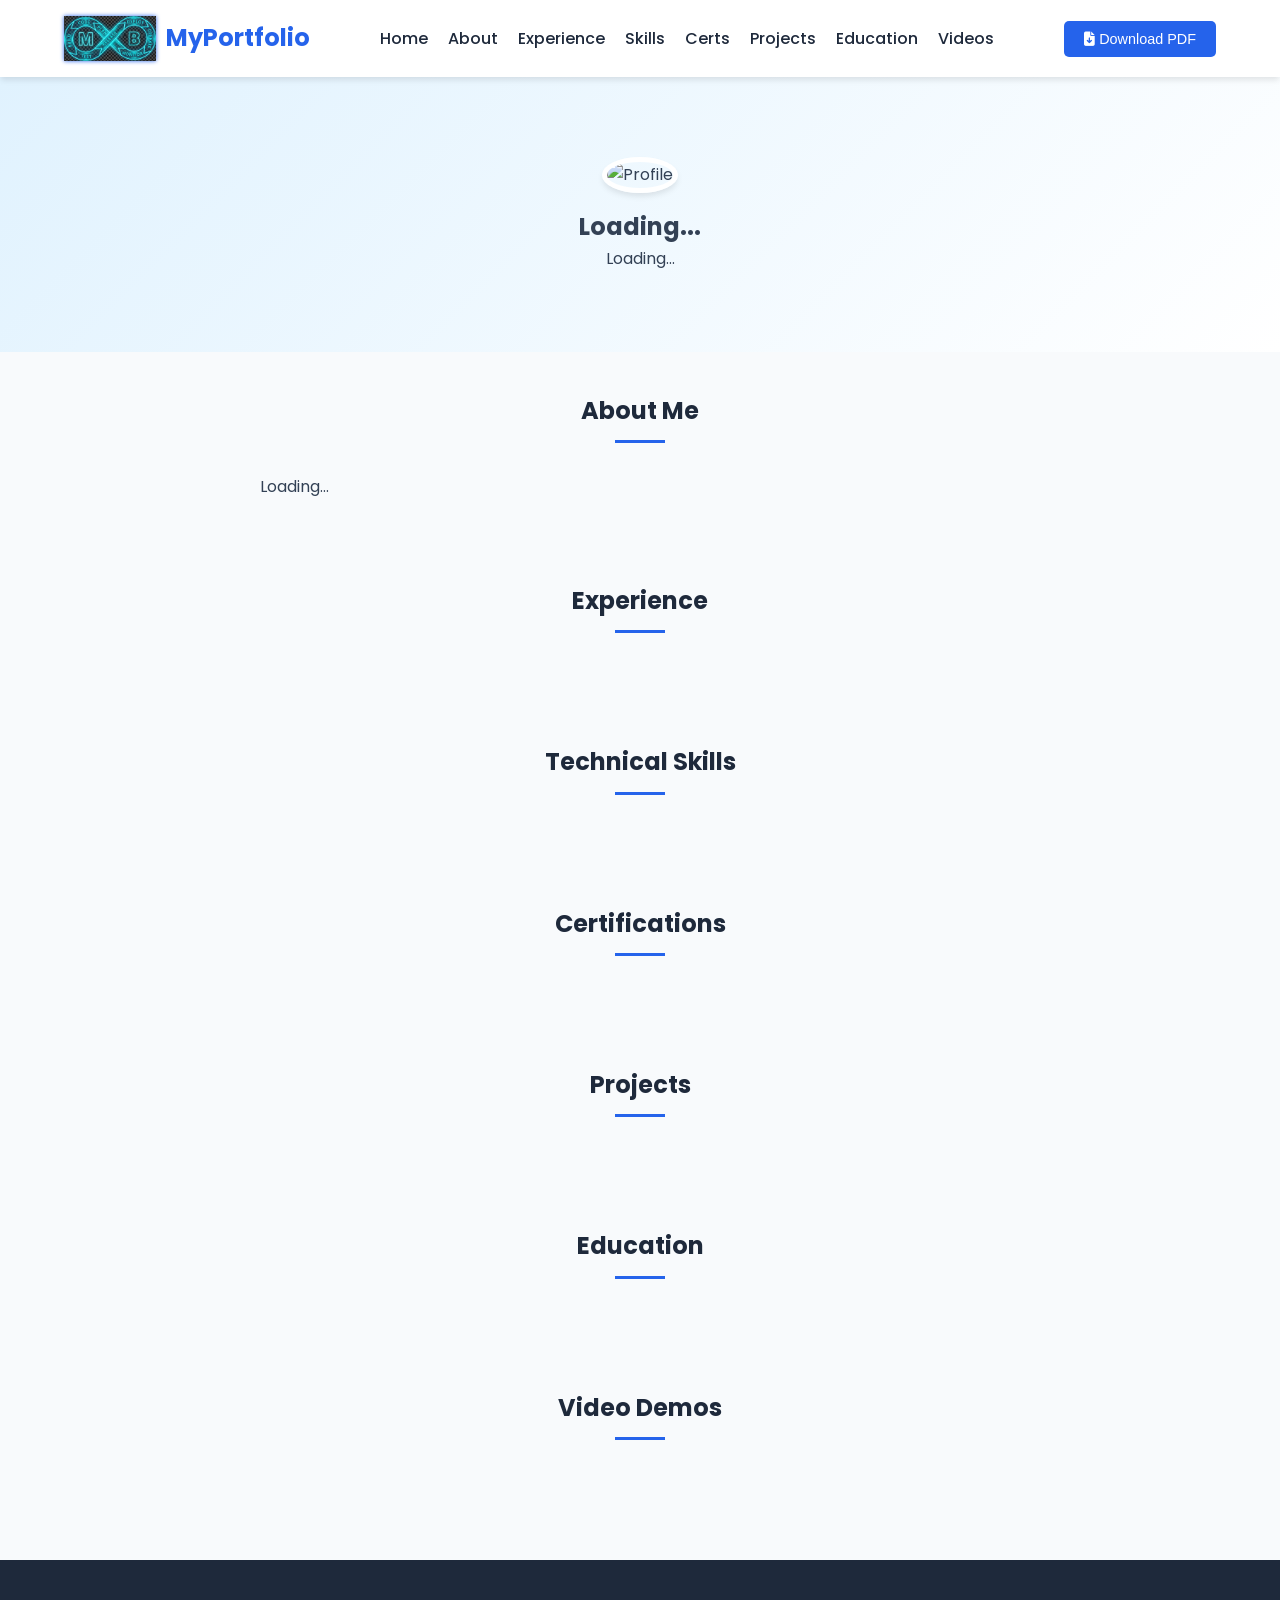
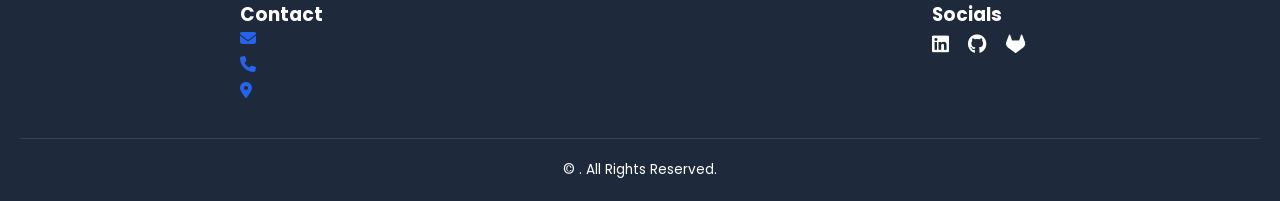
==== index.html @ ffc114d5 "Added projects in navbar" ====
<!DOCTYPE html>
<html lang="en">
<head>
    <meta charset="UTF-8">
    <meta name="viewport" content="width=device-width, initial-scale=1.0">
    <title>My Portfolio</title>
    <link href="https://fonts.googleapis.com/css2?family=Poppins:wght@300;400;600&display=swap" rel="stylesheet">
    <link rel="stylesheet" href="https://cdnjs.cloudflare.com/ajax/libs/font-awesome/6.4.0/css/all.min.css">
    <link rel="stylesheet" href="style.css">
    
    <script src="https://cdnjs.cloudflare.com/ajax/libs/html2pdf.js/0.10.1/html2pdf.bundle.min.js"></script>
    <script src="https://cdnjs.cloudflare.com/ajax/libs/js-yaml/4.1.0/js-yaml.min.js"></script>
    <script src="https://cdn.jsdelivr.net/npm/marked/marked.min.js"></script>
    <link rel="icon" type="image/png" href="images/logo/website-logo.png">

    <link rel="stylesheet" href="https://cdnjs.cloudflare.com/ajax/libs/font-awesome/6.4.0/css/all.min.css">

<link rel="stylesheet" type='text/css' href="https://cdn.jsdelivr.net/gh/devicons/devicon@latest/devicon.min.css" />
</head>
<body>

    <div id="loading" class="loading-overlay">
        <div class="spinner"></div>
        <p>Generating PDF...</p>
    </div>

    <nav class="navbar" data-html2canvas-ignore="true">
        <a href="#home" class="logo">
          <img src="images/logo/website-logo.png" alt="Logo" class="logo-img">
          <span class="logo-text">MyPortfolio</span>
        </a>
        <ul class="nav-links">
            <li><a href="#home">Home</a></li>
            <li><a href="#about">About</a></li>
            <li><a href="#experience">Experience</a></li>
            <li><a href="#skills">Skills</a></li>
            <li><a href="#certs">Certs</a></li>
            <li><a href="#projects">Projects</a></li>
            <li><a href="#education">Education</a></li>
            <li><a href="#videos">Videos</a></li>
        </ul>
        <button id="downloadBtn" class="btn-primary">
            <i class="fas fa-file-download"></i> Download PDF
        </button>
    </nav>

    <main id="content-to-print">
        
        <section id="home" class="hero">
            <div class="hero-content">
                <img src="" alt="Profile" class="profile-img" id="profile-img">
                
                <h1 id="profile-name">Loading...</h1>
                <p id="profile-role">Loading...</p>
                
                <div class="pdf-contact-info">
                    <p id="pdf-contact-text"></p>
                </div>
            </div>
        </section>

        <section id="about" class="section">
            <h2>About Me</h2>
    
            <div id="about-content" class="markdown-content line-clamp">
                Loading...
            </div>
            
            <button id="read-more-btn" class="read-more-btn">Read More</button>
        </section>

        <section id="experience" class="section">
            <h2>Experience</h2>
            <div class="timeline-container markdown-content" id="experience-list"></div>
        </section>

        <section id="skills" class="section">
            <h2>Technical Skills</h2>
            <div class="skills-container-single">
                <div class="skill-tags centered-tags" id="skills-list"></div>
            </div>
        </section>

        <section id="certs" class="section">
          <h2>Certifications</h2>
          <div class="cert-grid" id="cert-list"></div>
        </section>

        <section id="projects" class="section">
          <h2>Projects</h2>
          <div class="project-grid" id="project-list"></div>
        </section>

        <section id="education" class="section">
            <h2>Education</h2>
            <div class="timeline-container" id="education-list"></div>
        </section>

        <section id="videos" class="section">
          <h2>Video Demos</h2>
          <div id="video-list"></div>
        </section>

    </main>

    <footer data-html2canvas-ignore="true">
        <div class="footer-container">
            <div class="footer-col">
                <h3>Contact</h3>
                <p><i class="fas fa-envelope"></i> <span id="footer-email"></span></p>
                <p><i class="fas fa-phone"></i> <span id="footer-phone"></span></p>
                <p><i class="fas fa-map-marker-alt"></i> <span id="footer-location"></span></p>
            </div>
            <div class="footer-col">
                <h3>Socials</h3>
                <div class="social-icons">
                    <a href="https://www.linkedin.com/in/marian-bodnar-411948261"><i class="fab fa-linkedin"></i></a>
                    <a href="https://github.com/bmarian98"><i class="fab fa-github"></i></a>
                    <a href="https://gitlab.com/devops-project23"><i class="fab fa-gitlab"></i></a>
                </div>
            </div>
        </div>
        
        <div class="footer-bottom">
            <p>
                &copy; <span id="year"></span> <span id="footer-name"></span>. All Rights Reserved.
            </p>
        </div>
    </footer>

    <script src="script.js"></script>
</body>
</html>
---- style.css ----
/* --- RESET & VARIABLES --- */
:root {
    --primary: #2563eb;       
    --secondary: #1e293b;     
    --light: #f8fafc;        
    --white: #ffffff;
    --text-main: #334155;
    --shadow: 0 4px 6px -1px rgba(0, 0, 0, 0.1);
}

* { margin: 0; padding: 0; box-sizing: border-box; }

html {
    scroll-behavior: smooth;
    /* This ensures standard HTML links respect the sticky header height */
    scroll-padding-top: 30px; 
}

/* Specific fix for the sections to ensure they snap correctly */
section, #home {
    margin-top: 0;
    margin-bottom: 0;
    scroll-margin-top: 30px;
}

body {
    font-family: 'Poppins', sans-serif;
    color: var(--text-main);
    background-color: var(--light);
    line-height: 1.6;
}

/* --- LOADING OVERLAY --- */
.loading-overlay {
    display: none;
    position: fixed; top: 0; left: 0; width: 100%; height: 100%;
    background: rgba(255, 255, 255, 0.9); z-index: 9999;
    flex-direction: column; justify-content: center; align-items: center;
}
.spinner {
    border: 5px solid #f3f3f3; border-top: 5px solid var(--primary);
    border-radius: 50%; width: 50px; height: 50px;
    animation: spin 1s linear infinite; margin-bottom: 15px;
}
@keyframes spin { 0% { transform: rotate(0deg); } 100% { transform: rotate(360deg); } }

/* --- NAVBAR --- */
.navbar {
    position: sticky; top: 0; background: var(--white);
    display: flex; justify-content: space-between; align-items: center;
    padding: 1rem 5%; box-shadow: var(--shadow); z-index: 1000;
}

/* UPDATED LOGO STYLES */
.logo {
    font-weight: 700;
    font-size: 1.5rem;
    color: var(--primary);
    text-decoration: none; /* Removes underline from link */
    cursor: pointer;
}

.nav-links { list-style: none; display: flex; gap: 20px; }
.nav-links a { text-decoration: none; color: var(--secondary); font-weight: 500; }
.btn-primary {
    background: var(--primary); color: white; border: none;
    padding: 10px 20px; border-radius: 5px; cursor: pointer; font-size: 0.9rem;
}

/* --- HERO --- */
.hero {
    text-align: center; padding: 80px 20px;
    background: linear-gradient(135deg, #e0f2fe 0%, #ffffff 100%);
}
.profile-img {
    width: 150px; height: 150px; border-radius: 50%; object-fit: cover;
    border: 5px solid white; box-shadow: var(--shadow); margin-bottom: 15px;
}
.pdf-contact-info { display: none; margin-top: 10px; font-size: 0.9rem; color: #555; }

/* --- SECTIONS --- */
.section { padding: 40px 20px; max-width: 800px; margin: 0 auto; }
h2 { text-align: center; margin-bottom: 30px; color: var(--secondary); }
h2::after { content: ''; display: block; width: 50px; height: 3px; background: var(--primary); margin: 10px auto 0; }

/* --- SKILLS --- */
.skills-wrapper { display: grid; grid-template-columns: repeat(auto-fit, minmax(250px, 1fr)); gap: 20px; }
.skill-tags span {
    background: var(--white); padding: 5px 12px; border-radius: 15px;
    font-size: 0.85rem; border: 1px solid #e2e8f0; display: inline-block; margin: 3px;
}

/* --- TIMELINE --- */
.timeline-container { border-left: 3px solid var(--primary); margin-left: 20px; padding-left: 30px; }
.timeline-item { position: relative; margin-bottom: 30px; }
.timeline-dot {
    position: absolute; left: -38px; top: 5px; width: 13px; height: 13px; background: var(--white);
    border: 3px solid var(--primary); border-radius: 50%;
}
.timeline-content { background: var(--white); padding: 15px; border-radius: 8px; box-shadow: var(--shadow); }

/* --- BADGES --- */
.badge-grid { display: grid; grid-template-columns: repeat(auto-fit, minmax(250px, 1fr)); gap: 20px; }
.badge-card {
    display: flex; align-items: center; background: var(--white);
    padding: 15px; border-radius: 8px; box-shadow: var(--shadow);
    text-decoration: none; color: var(--text-main); border: 1px solid transparent;
}
.badge-icon img { width: 40px; height: 40px; object-fit: contain; margin-right: 15px; }
.badge-info h3 { font-size: 1rem; margin-bottom: 2px; }
.badge-info p { font-size: 0.85rem; color: #64748b; }
.verify-link { font-size: 0.75rem; color: var(--primary); font-weight: 600; }

/* --- VIDEO --- */
.video-container {
    position: relative; padding-bottom: 56.25%; height: 0; overflow: hidden;
    border-radius: 8px; box-shadow: var(--shadow); margin-top: 15px;
}
.video-container iframe { position: absolute; top: 0; left: 0; width: 100%; height: 100%; border: 0; }
.pdf-video-link { 
    margin-top: 10px; padding: 10px; border: 1px solid #ddd; 
    border-radius: 5px; background: #fff; text-align: center;
}

/* --- FOOTER --- */
footer { background: var(--secondary); color: white; padding: 40px 20px 20px; margin-top: 50px; }
.footer-container { display: flex; justify-content: space-between; max-width: 800px; margin: 0 auto 30px auto; }

/* FOOTER CONTACT ICONS STYLING */
.footer-col p { 
    margin-bottom: 10px; 
    display: flex; 
    align-items: center; 
}
.footer-col p i {
    width: 25px; /* Ensures icons align neatly */
    color: var(--primary);
    margin-right: 5px;
}

.social-icons a { color: white; margin-right: 15px; font-size: 1.2rem; }
.footer-bottom {
    border-top: 1px solid #334155; padding-top: 20px;
    display: flex; justify-content: center; width: 100%; text-align: center;
}
.footer-bottom p { font-size: 0.85rem; color: var(--text-light); }

/* --- MOBILE --- */
@media (max-width: 600px) {
    .nav-links { display: none; }
    .footer-container { flex-direction: column; text-align: center; gap: 20px; }
    .footer-col p { justify-content: center; } /* Centers contact info on mobile */
}

/* --- PDF GENERATION STYLES --- */
.generating-pdf .web-video { display: none !important; }
.generating-pdf .pdf-video-link { display: block !important; }
.generating-pdf .pdf-contact-info { display: block !important; }
.generating-pdf .section { box-shadow: none; border: 1px solid #eee; margin-bottom: 10px; }

/* Add/Update these specific classes in your style.css */

/* PRESERVE NEWLINES FROM YAML */
.multi-line-text {
    white-space: pre-wrap; /* Crucial for multi-line YAML strings */
}

/* ADD THESE NEW RULES: */
.markdown-content {
    line-height: 1.8;
    color: var(--text-main);
}

.markdown-content p {
    margin-bottom: 15px; /* Nice spacing between paragraphs */
}

.markdown-content ul {
    margin-left: 20px;
    margin-bottom: 15px;
}

.markdown-content li {
    margin-bottom: 5px;
}

/* --- LINE CLAMP LOGIC --- */
.line-clamp {
    display: -webkit-box;
    -webkit-line-clamp: 5; /* Show exactly 5 lines */
    -webkit-box-orient: vertical;
    overflow: hidden;
    /* transition: max-height 0.5s ease; Optional: for smooth animations requires max-height tricks */
}

/* Button Styling */
.read-more-btn {
    background: none;
    border: none;
    color: var(--primary);
    font-weight: 600;
    cursor: pointer;
    margin-top: 10px;
    padding: 0;
    font-size: 0.9rem;
    display: none; /* Hidden initially, JS will show it if text is long */
}

.read-more-btn:hover {
    text-decoration: underline;
}

/* Make bold text stand out */
.markdown-content strong {
    color: var(--primary);
    font-weight: 600;
}

/* SKILL ICONS */
.skill-tags span i {
    margin-right: 8px;
    color: var(--primary);
}

/* JOB HEADER (Logo + Title) */
.timeline-header {
    display: flex;
    align-items: center;
    margin-bottom: 10px;
}

.company-logo {
    width: 40px;
    height: 40px;
    object-fit: contain;
    border-radius: 4px;
    margin-right: 15px;
    background: #fff; /* Ensure transparent logos look okay */
    border: 1px solid #eee;
}

/* Adjust timeline content to accommodate logo */
.timeline-content h3 { margin-bottom: 2px; }
.timeline-content h4 { margin-bottom: 0; }

/* Styling for video descriptions */
.video-desc {
  margin-top: 15px;
  font-size: 0.95rem;
  color: #555;
}

/* --- PDF GENERATION TWEAKS --- */
/* When generating PDF, force all text to show and hide buttons */
.generating-pdf .line-clamp {
  -webkit-line-clamp: unset !important; /* Remove the limit */
  display: block !important;
  overflow: visible !important;
}

.generating-pdf .read-more-btn {
  display: none !important; /* Hide the button in PDF */
}

/* --- UPDATED LOGO STYLES --- */

/* 1. The main container link */
.logo {
  text-decoration: none;
  cursor: pointer;
  /* Use flexbox to align text and image horizontally and vertically */
  display: flex;
  align-items: center;
  gap: 10px; /* Space between text and image */
}

/* 2. The text part */
.logo-text {
  font-weight: 700;
  font-size: 1.5rem;
  color: var(--primary);
}

/* 3. The image part */
.logo-img {
  height: 45px; /* Adjust height to match the text size nicely */
  width: auto;  /* Maintains aspect ratio */
  /* Optional: adds a subtle glow effect to match the image style */
  filter: drop-shadow(0 0 2px var(--primary)); 
}

/* --- CERTIFICATIONS SECTION --- */
/* --- CERTIFICATIONS SECTION --- */
.cert-grid {
  display: grid;
  /* Keeps it 3 per line on desktops */
  grid-template-columns: repeat(auto-fit, minmax(200px, 1fr));
  gap: 20px;
  margin-top: 20px;
}

/* Force 3 columns on standard laptops/desktops */
@media screen and (min-width: 900px) {
  .cert-grid {
      grid-template-columns: repeat(3, 1fr);
  }
}

.cert-card {
  display: flex;
  flex-direction: column; /* Stack vertically: Title -> Image -> Info */
  align-items: center;    /* Center everything horizontally */
  text-align: center;     /* Center text */
  background: var(--white);
  padding: 25px 20px;     /* More padding for a cleaner look */
  border-radius: 12px;
  box-shadow: 0 4px 6px rgba(0,0,0,0.05);
  border: 1px solid #e2e8f0;
  text-decoration: none;
  transition: transform 0.2s, box-shadow 0.2s;
  height: 100%; /* Ensures cards are same height */
}

.cert-card:hover {
  transform: translateY(-5px);
  box-shadow: 0 10px 15px rgba(0,0,0,0.1);
  border-color: var(--primary);
}

/* Title Styling */
.cert-card h3 {
  font-size: 1.1rem;
  color: var(--secondary);
  margin-bottom: 15px; /* Space between title and image */
  font-weight: 600;
  min-height: 50px;    /* Aligns images if titles have different lengths */
  display: flex;
  align-items: center;
  justify-content: center;
}

/* Image Styling - Made Bigger */
.cert-img-wrapper {
  width: 100px;  /* Increased from 60px */
  height: 100px; /* Increased from 60px */
  margin-bottom: 15px;
  display: flex;
  align-items: center;
  justify-content: center;
}

.cert-img-wrapper img {
  width: 100%;
  height: 100%;
  object-fit: contain;
}

/* Info Styling */
.cert-info p {
  font-size: 0.9rem;
  color: #64748b;
  margin-bottom: 10px;
}

.verify-btn {
  font-size: 0.85rem;
  color: var(--primary);
  font-weight: 600;
  display: inline-flex;
  align-items: center;
  gap: 5px;
}

/* PROJECTS */
.project-card {
    background: var(--white);
    padding: 25px;
    border-radius: 12px;
    box-shadow: 0 4px 6px rgba(0,0,0,0.05);
    border: 1px solid #e2e8f0;
    transition: transform 0.2s, box-shadow 0.2s;
    display: flex;
    flex-direction: column;
    justify-content: space-between; /* Pushes button to bottom if desc is short */
    height: 100%;
}

.project-card:hover {
    transform: translateY(-5px);
    box-shadow: 0 10px 15px rgba(0,0,0,0.1);
    border-color: var(--primary);
}

.project-card h3 {
    color: var(--secondary);
    font-size: 1.2rem;
    margin-bottom: 10px;
}

.project-desc {
    color: #555;
    font-size: 0.95rem;
    margin-bottom: 20px;
    flex-grow: 1; /* Allows this text to expand and align buttons */
}

/* Repository Button */
.repo-btn {
    display: inline-block;
    padding: 10px 15px;
    background-color: #f1f5f9;
    color: var(--text-main);
    text-decoration: none;
    border-radius: 6px;
    font-weight: 600;
    text-align: center;
    transition: background 0.2s, color 0.2s;
    align-self: flex-start; /* Aligns button to left */
}

.repo-btn:hover {
    background-color: var(--primary);
    color: #fff;
}

.repo-btn i {
    margin-right: 5px;
}
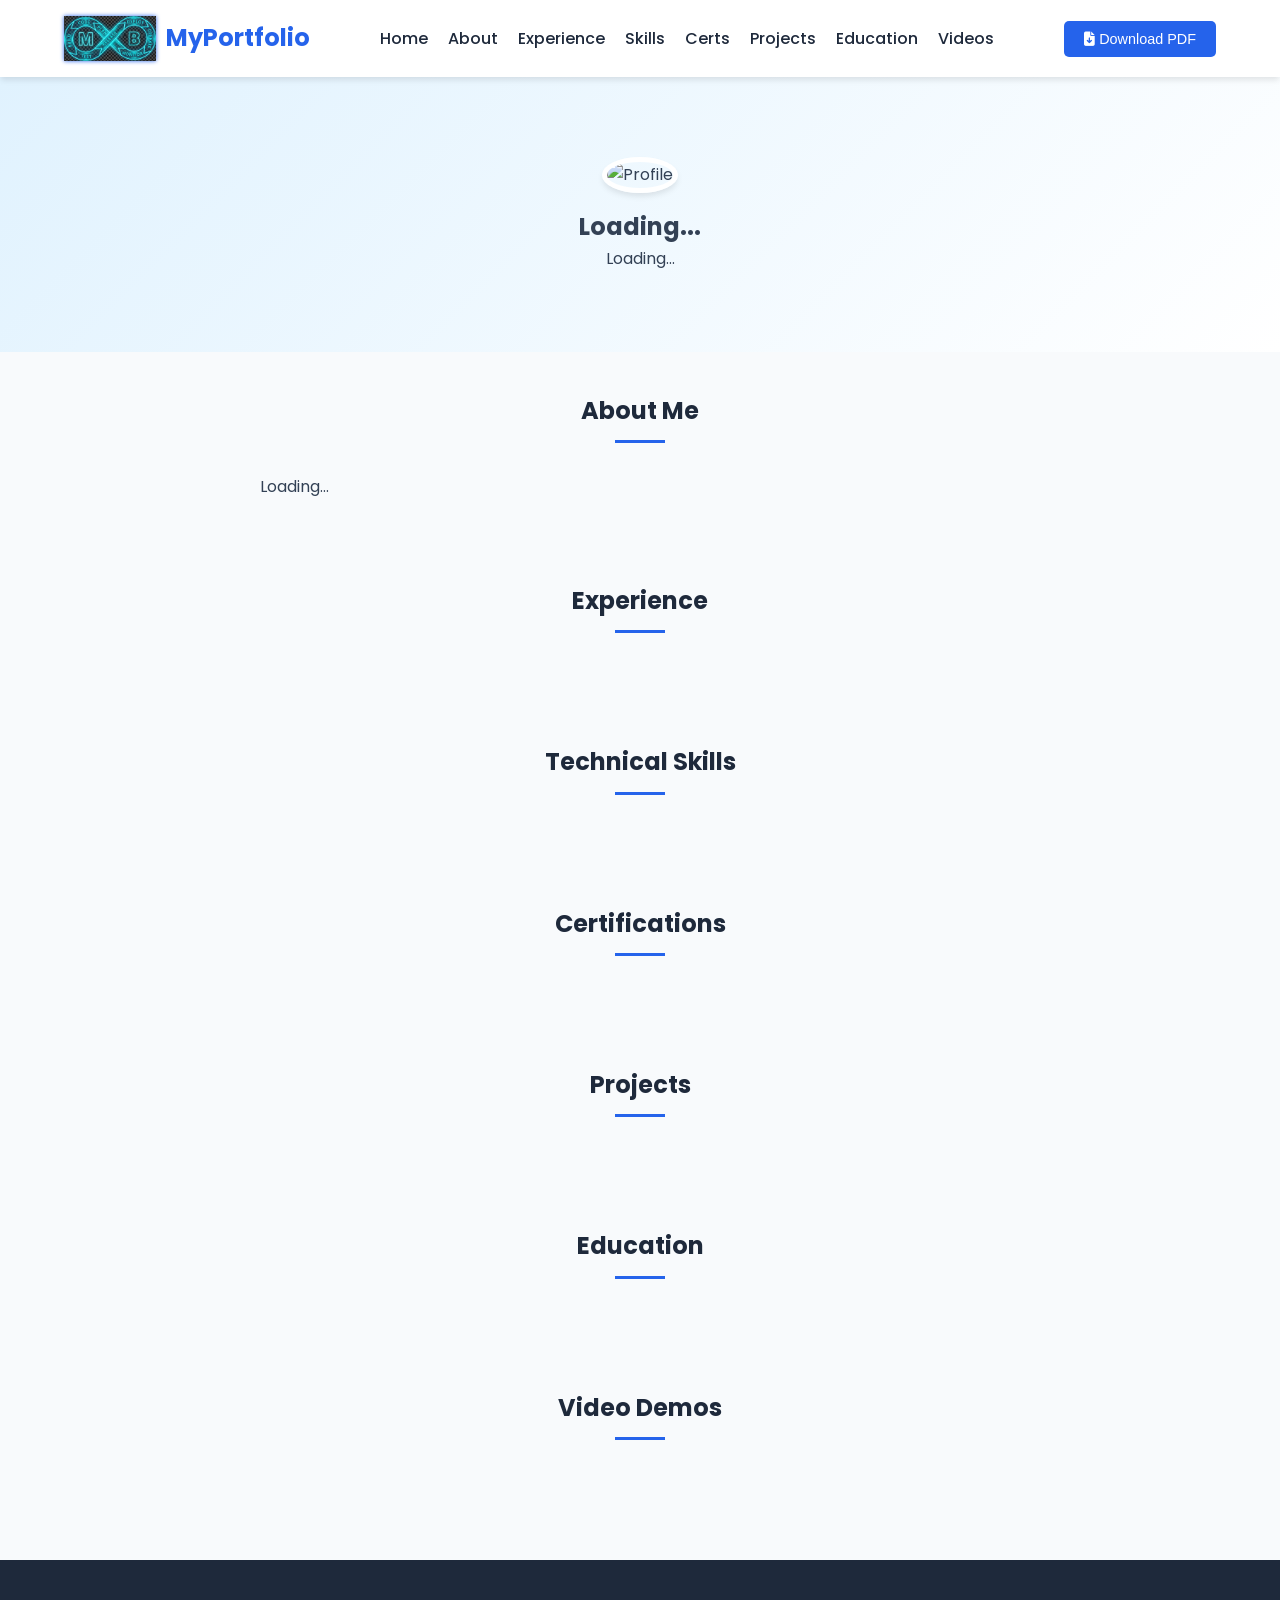
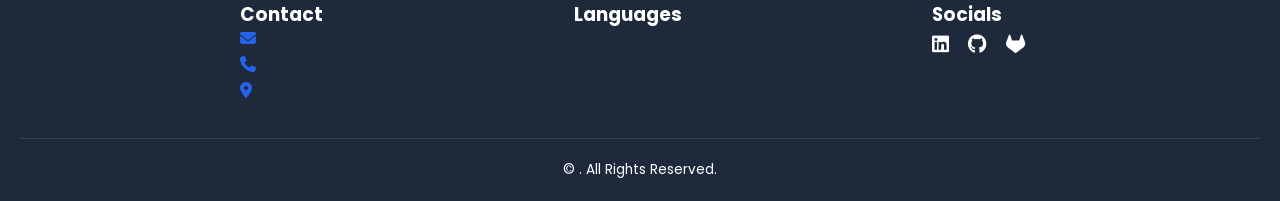
==== commit bb094dc8: "Added languages to the footer" ====
--- a/index.html
+++ b/index.html
@@ -3,9 +3,10 @@
 <head>
     <meta charset="UTF-8">
     <meta name="viewport" content="width=device-width, initial-scale=1.0">
-    <title>My Portfolio</title>
+    <title>Marian Bodnar</title>
     <link href="https://fonts.googleapis.com/css2?family=Poppins:wght@300;400;600&display=swap" rel="stylesheet">
     <link rel="stylesheet" href="https://cdnjs.cloudflare.com/ajax/libs/font-awesome/6.4.0/css/all.min.css">
+    <link rel="stylesheet" href="https://cdn.jsdelivr.net/gh/lipis/flag-icons@7.3.2/css/flag-icons.min.css">
     <link rel="stylesheet" href="style.css">
     
     <script src="https://cdnjs.cloudflare.com/ajax/libs/html2pdf.js/0.10.1/html2pdf.bundle.min.js"></script>
@@ -112,6 +113,10 @@
                 <p><i class="fas fa-map-marker-alt"></i> <span id="footer-location"></span></p>
             </div>
             <div class="footer-col">
+              <h3>Languages</h3>
+              <div id="languages" class="languages-list"></div>
+            </div>
+            <div class="footer-col">
                 <h3>Socials</h3>
                 <div class="social-icons">
                     <a href="https://www.linkedin.com/in/marian-bodnar-411948261"><i class="fab fa-linkedin"></i></a>
--- a/style.css
+++ b/style.css
@@ -425,4 +425,26 @@
 
 .repo-btn i {
     margin-right: 5px;
+}
+
+/* Container for the list */
+.languages-list {
+    display: flex;
+    flex-direction: column; /* This forces them one under another */
+    gap: 8px; /* Space between rows */
+}
+
+/* Individual Language Row */
+.lang-row {
+    display: flex;
+    align-items: center; /* Vertically aligns flag and text */
+    gap: 10px; /* Space between flag and text */
+    font-size: 0.9rem;
+    color: #ccc; /* Match your footer text color */
+}
+
+/* Flag Icon Tweaks */
+.lang-row i {
+    font-size: 1.1em; /* Make flag slightly larger */
+    border-radius: 2px; /* Optional: Slight rounded corners on flags */
 }
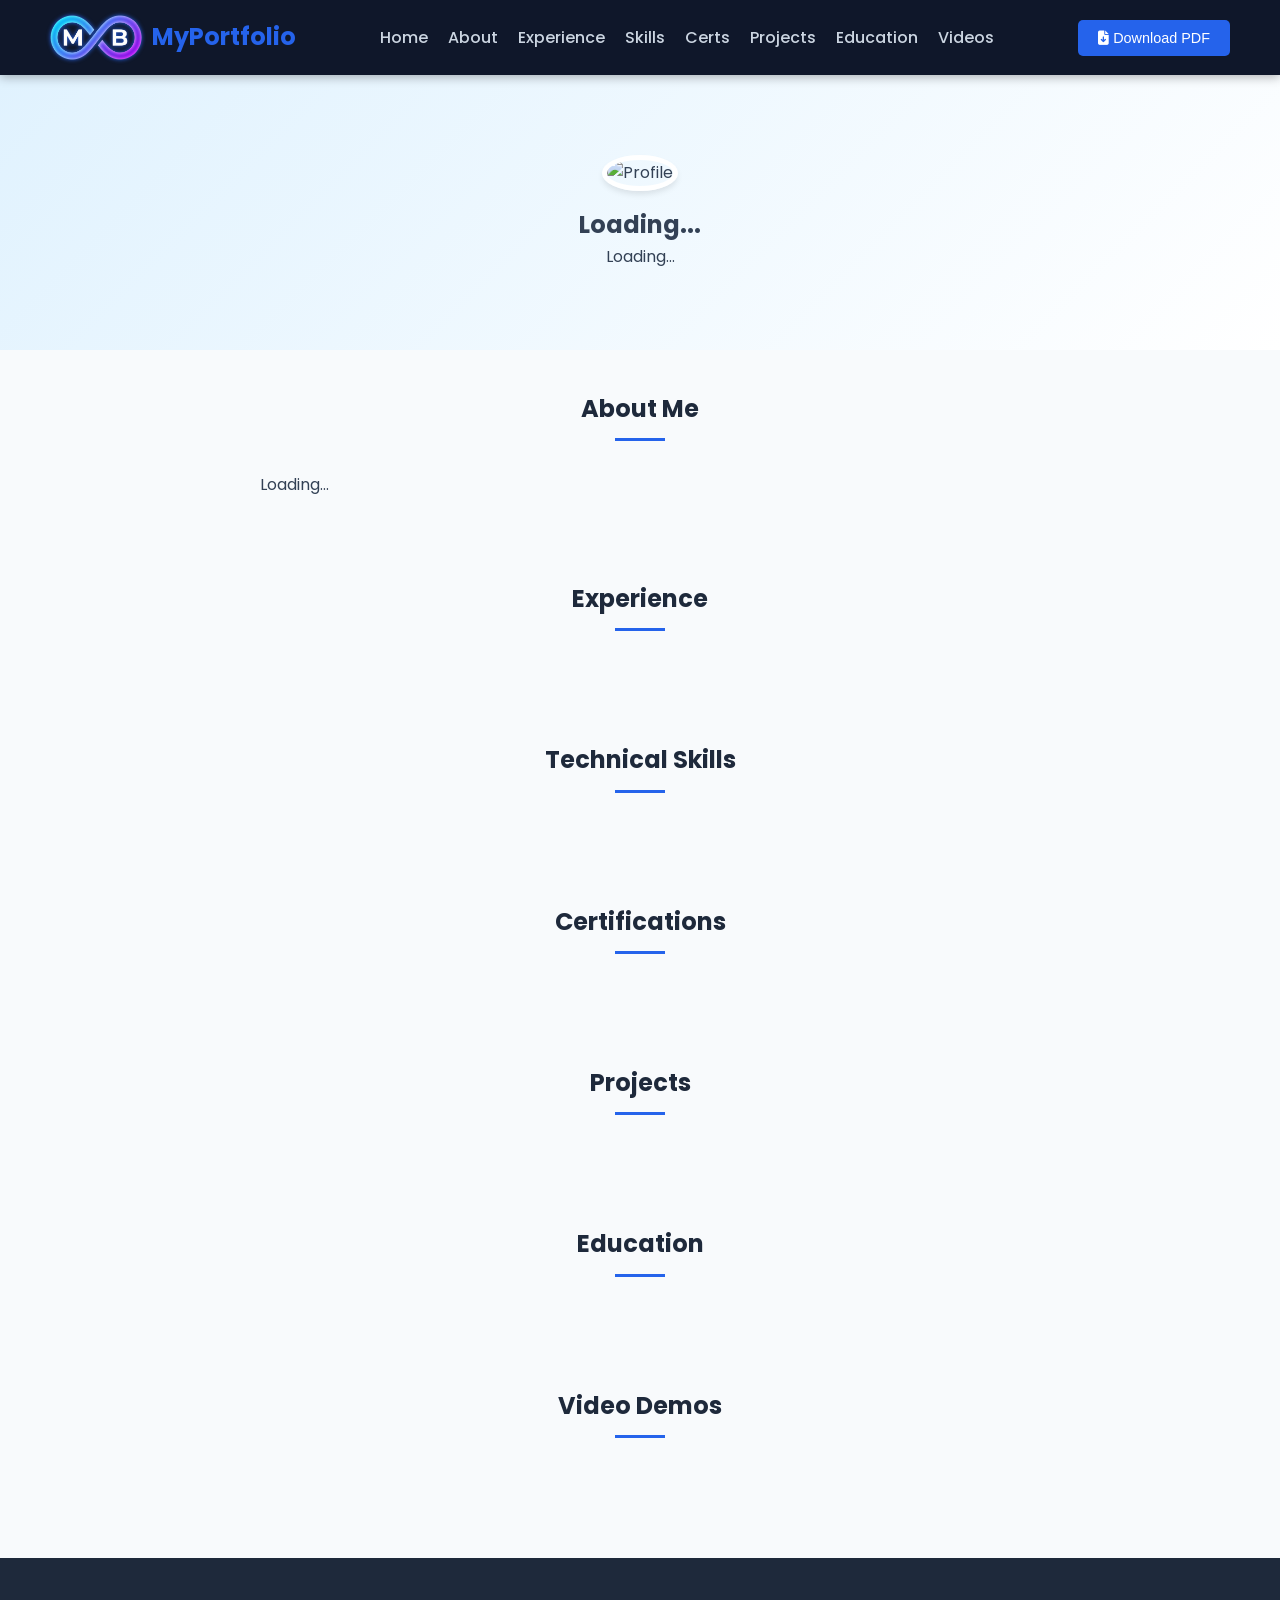
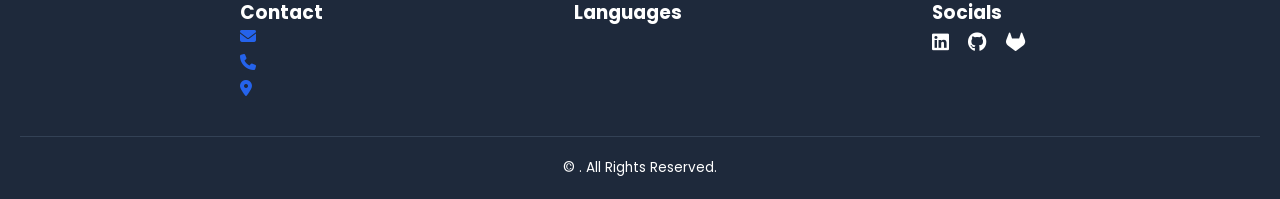
==== commit 85c16d79: "wip" ====
--- a/index.html
+++ b/index.html
@@ -14,9 +14,7 @@
     <script src="https://cdn.jsdelivr.net/npm/marked/marked.min.js"></script>
     <link rel="icon" type="image/png" href="images/logo/website-logo.png">
 
-    <link rel="stylesheet" href="https://cdnjs.cloudflare.com/ajax/libs/font-awesome/6.4.0/css/all.min.css">
-
-<link rel="stylesheet" type='text/css' href="https://cdn.jsdelivr.net/gh/devicons/devicon@latest/devicon.min.css" />
+    <link rel="stylesheet" type='text/css' href="https://cdn.jsdelivr.net/gh/devicons/devicon@latest/devicon.min.css" />
 </head>
 <body>
 
@@ -46,63 +44,91 @@
     </nav>
 
     <main id="content-to-print">
-        
-        <section id="home" class="hero">
-            <div class="hero-content">
-                <img src="" alt="Profile" class="profile-img" id="profile-img">
+        <div class="pdf-layout-wrapper">
+            
+            <aside class="pdf-sidebar" style="display: none;">
                 
-                <h1 id="profile-name">Loading...</h1>
-                <p id="profile-role">Loading...</p>
+                <div class="sidebar-profile">
+                    <img src="" id="sidebar-img" alt="Profile">
+                    <h2 id="sidebar-name">Name</h2>
+                    <p id="sidebar-role">Role</p>
+                </div>
+
+                <div class="sidebar-section">
+                    <h3>Contact</h3>
+                    <div class="contact-list">
+                        <p><i class="fas fa-envelope"></i> <span id="sidebar-email"></span></p>
+                        <p><i class="fas fa-phone"></i> <span id="sidebar-phone"></span></p>
+                        <p><i class="fas fa-map-marker-alt"></i> <span id="sidebar-location"></span></p>
+                        <p><i class="fab fa-linkedin"></i> <span id="sidebar-linkedin"></span></p>
+                    </div>
+                </div>
+
+                <div class="sidebar-section">
+                    <h3>Languages</h3>
+                    <div id="sidebar-languages" class="languages-list"></div>
+                </div>
+
+                <div class="sidebar-section">
+                    <h3>Skills</h3>
+                    <div id="sidebar-skills" class="skill-tags sidebar-tags"></div>
+                </div>
+            </aside>
+
+            <div class="pdf-main-content">
                 
-                <div class="pdf-contact-info">
-                    <p id="pdf-contact-text"></p>
-                </div>
-            </div>
-        </section>
+                <section id="home" class="hero web-only">
+                    <div class="hero-content">
+                        <img src="" alt="Profile" class="profile-img" id="profile-img">
+                        <h1 id="profile-name">Loading...</h1>
+                        <p id="profile-role">Loading...</p>
+                        <div class="pdf-contact-info">
+                            <p id="pdf-contact-text"></p>
+                        </div>
+                    </div>
+                </section>
 
-        <section id="about" class="section">
-            <h2>About Me</h2>
-    
-            <div id="about-content" class="markdown-content line-clamp">
-                Loading...
-            </div>
-            
-            <button id="read-more-btn" class="read-more-btn">Read More</button>
-        </section>
+                <section id="about" class="section">
+                    <h2>About Me</h2>
+                    <div id="about-content" class="markdown-content line-clamp">
+                        Loading...
+                    </div>
+                    <button id="read-more-btn" class="read-more-btn web-only">Read More</button>
+                </section>
 
-        <section id="experience" class="section">
-            <h2>Experience</h2>
-            <div class="timeline-container markdown-content" id="experience-list"></div>
-        </section>
+                <section id="experience" class="section">
+                    <h2>Experience</h2>
+                    <div class="timeline-container markdown-content" id="experience-list"></div>
+                </section>
 
-        <section id="skills" class="section">
-            <h2>Technical Skills</h2>
-            <div class="skills-container-single">
-                <div class="skill-tags centered-tags" id="skills-list"></div>
-            </div>
-        </section>
+                <section id="skills" class="section web-only">
+                    <h2>Technical Skills</h2>
+                    <div class="skills-container-single">
+                        <div class="skill-tags centered-tags" id="skills-list"></div>
+                    </div>
+                </section>
 
-        <section id="certs" class="section">
-          <h2>Certifications</h2>
-          <div class="cert-grid" id="cert-list"></div>
-        </section>
+                <section id="certs" class="section">
+                  <h2>Certifications</h2>
+                  <div class="cert-grid" id="cert-list"></div>
+                </section>
 
-        <section id="projects" class="section">
-          <h2>Projects</h2>
-          <div class="project-grid" id="project-list"></div>
-        </section>
+                <section id="projects" class="section">
+                  <h2>Projects</h2>
+                  <div class="project-grid" id="project-list"></div>
+                </section>
 
-        <section id="education" class="section">
-            <h2>Education</h2>
-            <div class="timeline-container" id="education-list"></div>
-        </section>
+                <section id="education" class="section">
+                    <h2>Education</h2>
+                    <div class="timeline-container" id="education-list"></div>
+                </section>
 
-        <section id="videos" class="section">
-          <h2>Video Demos</h2>
-          <div id="video-list"></div>
-        </section>
+                <section id="videos" class="section">
+                  <h2>Video Demos</h2>
+                  <div id="video-list"></div>
+                </section>
 
-    </main>
+            </div> </div> </main>
 
     <footer data-html2canvas-ignore="true">
         <div class="footer-container">
@@ -114,7 +140,7 @@
             </div>
             <div class="footer-col">
               <h3>Languages</h3>
-              <div id="languages" class="languages-list"></div>
+              <div id="footer-languages" class="languages-list"></div>
             </div>
             <div class="footer-col">
                 <h3>Socials</h3>
@@ -133,6 +159,7 @@
         </div>
     </footer>
 
+    <script src="generate_pdf.js"></script>
     <script src="script.js"></script>
 </body>
 </html>
--- a/style.css
+++ b/style.css
@@ -46,9 +46,37 @@
 
 /* --- NAVBAR --- */
 .navbar {
-    position: sticky; top: 0; background: var(--white);
-    display: flex; justify-content: space-between; align-items: center;
-    padding: 1rem 5%; box-shadow: var(--shadow); z-index: 1000;
+    background: #0f172a;
+    position: sticky;
+    top: 0;
+    left: 0;
+    width: 100%;
+    z-index: 1000;
+    display: flex;
+    justify-content: space-between;
+    align-items: center;
+    padding: 15px 50px;
+    box-shadow: 0 2px 10px rgba(0, 0, 0, 0.3); /* Slightly darker shadow */
+    transition: background 0.3s;
+}
+
+/* --- NAV LINKS --- */
+.nav-links li a {
+    text-decoration: none;
+    color: #cbd5e1; /* Light Grey (easier on eyes than pure white) */
+    font-weight: 500;
+    font-size: 1rem;
+    transition: color 0.3s;
+}
+
+/* Hover Effect */
+.nav-links li a:hover {
+    color: var(--primary); /* Keeps your primary blue/cyan hover color */
+}
+
+/* --- MOBILE MENU ICON (If you have one) --- */
+.menu-icon i {
+    color: #ffffff; /* Ensure hamburger menu is visible */
 }
 
 /* UPDATED LOGO STYLES */
@@ -447,4 +475,123 @@
 .lang-row i {
     font-size: 1.1em; /* Make flag slightly larger */
     border-radius: 2px; /* Optional: Slight rounded corners on flags */
+}
+
+/* =========================================
+   PDF GENERATION STYLES (CV Sidebar Layout)
+   ========================================= */
+
+/* 1. Layout Structure: Sidebar + Main Content */
+.generating-pdf .pdf-layout-wrapper {
+    display: grid;
+    grid-template-columns: 280px 1fr; /* Left Col 280px, Right Col fills rest */
+    min-height: 100vh;
+    align-items: stretch;
+}
+
+/* 2. Show the Sidebar */
+.generating-pdf .pdf-sidebar {
+    display: block !important;
+    background-color: #1e293b; /* Dark Sidebar */
+    color: white;
+    padding: 30px 20px;
+    height: 100%;
+    text-align: left;
+    -webkit-print-color-adjust: exact;
+}
+
+/* 3. Hide Web-Only Elements */
+.generating-pdf .web-only,
+.generating-pdf .navbar,
+.generating-pdf footer,
+.generating-pdf #read-more-btn {
+    display: none !important;
+}
+
+/* 4. Sidebar Internal Styling */
+.sidebar-profile {
+    text-align: center;
+    margin-bottom: 30px;
+}
+.sidebar-profile img {
+    width: 120px;
+    height: 120px;
+    border-radius: 50%;
+    border: 3px solid var(--primary);
+    object-fit: cover;
+    margin-bottom: 10px;
+}
+.sidebar-profile h2 {
+    color: white;
+    font-size: 1.4rem;
+    margin-bottom: 5px;
+    text-align: center;
+}
+.sidebar-profile p {
+    color: #94a3b8;
+    text-align: center;
+    font-size: 0.9rem;
+}
+
+.sidebar-section { margin-bottom: 25px; }
+.sidebar-section h3 {
+    color: var(--primary);
+    border-bottom: 1px solid #475569;
+    padding-bottom: 5px;
+    margin-bottom: 10px;
+    font-size: 1.1rem;
+    text-align: left;
+}
+
+/* Sidebar Contacts */
+.contact-list p {
+    color: #cbd5e1;
+    margin-bottom: 8px;
+    display: flex;
+    align-items: center;
+    gap: 10px;
+    font-size: 0.85rem;
+}
+
+/* Sidebar Tags (Skills) */
+.sidebar-tags span {
+    display: inline-block;
+    background: rgba(255,255,255,0.1);
+    border: 1px solid rgba(255,255,255,0.2);
+    color: white;
+    padding: 4px 8px;
+    margin: 2px;
+    font-size: 0.8rem;
+    border-radius: 4px;
+}
+
+/* 5. Main Content Adjustments for PDF */
+.generating-pdf .pdf-main-content {
+    padding: 30px;
+    background: white;
+}
+.generating-pdf .section {
+    padding: 0;
+    margin-bottom: 30px;
+    box-shadow: none;
+    border: none;
+    max-width: 100%;
+}
+.generating-pdf h2 {
+    text-align: left;
+    border-bottom: 2px solid #e2e8f0;
+    padding-bottom: 5px;
+    margin-bottom: 15px;
+}
+.generating-pdf h2::after { display: none; } /* Remove center dash */
+
+/* Force Grids to be 2 columns in PDF for Projects/Certs */
+.generating-pdf .project-grid, 
+.generating-pdf .cert-grid {
+    grid-template-columns: repeat(2, 1fr) !important;
+}
+
+/* Ensure language text in sidebar is readable */
+.generating-pdf .lang-row {
+    color: #cbd5e1;
 }
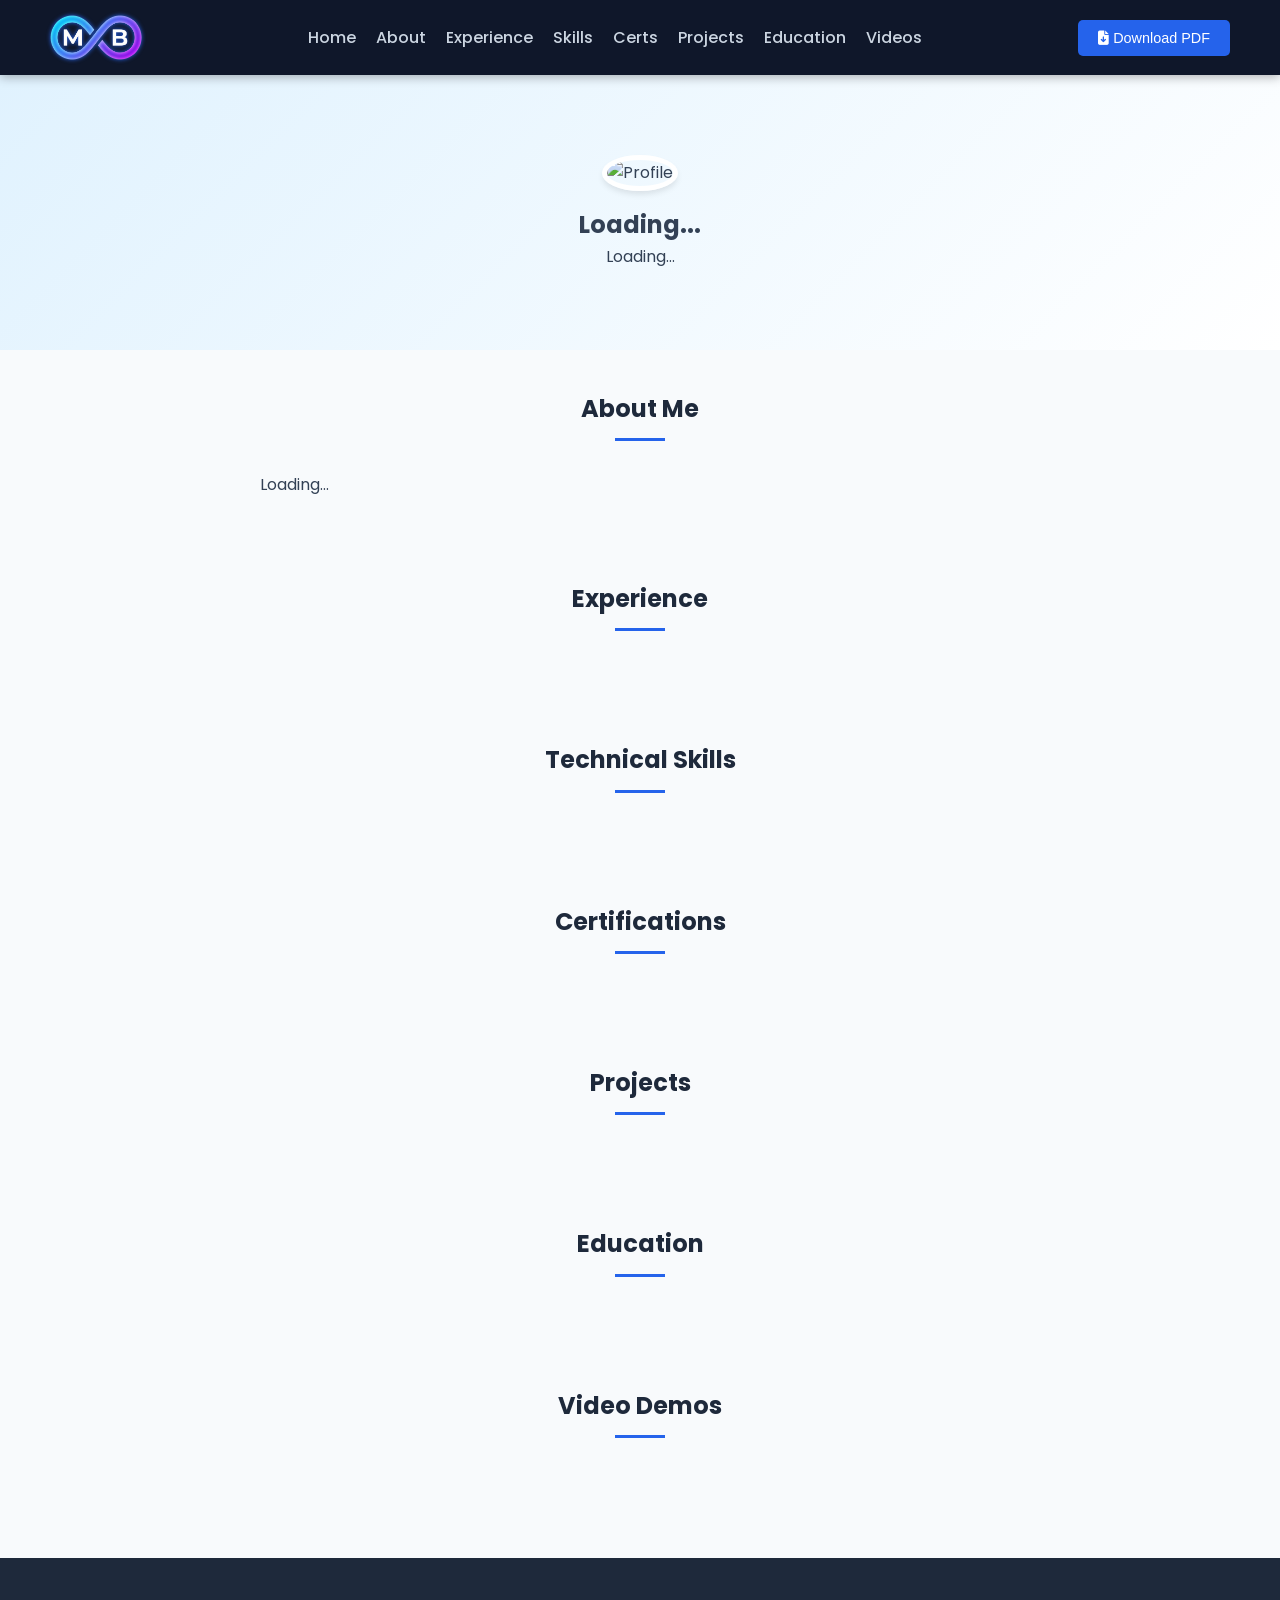
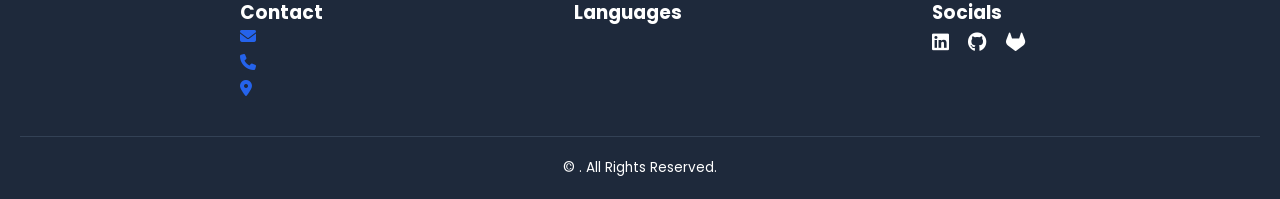
==== commit 9ae6d491: "Fix and improve generate PDF CV" ====
--- a/index.html
+++ b/index.html
@@ -3,7 +3,7 @@
 <head>
     <meta charset="UTF-8">
     <meta name="viewport" content="width=device-width, initial-scale=1.0">
-    <title>Marian Bodnar</title>
+    <title>Marian Bodnar | Platform & DevOps Engineer</title>
     <link href="https://fonts.googleapis.com/css2?family=Poppins:wght@300;400;600&display=swap" rel="stylesheet">
     <link rel="stylesheet" href="https://cdnjs.cloudflare.com/ajax/libs/font-awesome/6.4.0/css/all.min.css">
     <link rel="stylesheet" href="https://cdn.jsdelivr.net/gh/lipis/flag-icons@7.3.2/css/flag-icons.min.css">
@@ -26,7 +26,7 @@
     <nav class="navbar" data-html2canvas-ignore="true">
         <a href="#home" class="logo">
           <img src="images/logo/website-logo.png" alt="Logo" class="logo-img">
-          <span class="logo-text">MyPortfolio</span>
+          <span class="logo-text"></span>
         </a>
         <ul class="nav-links">
             <li><a href="#home">Home</a></li>
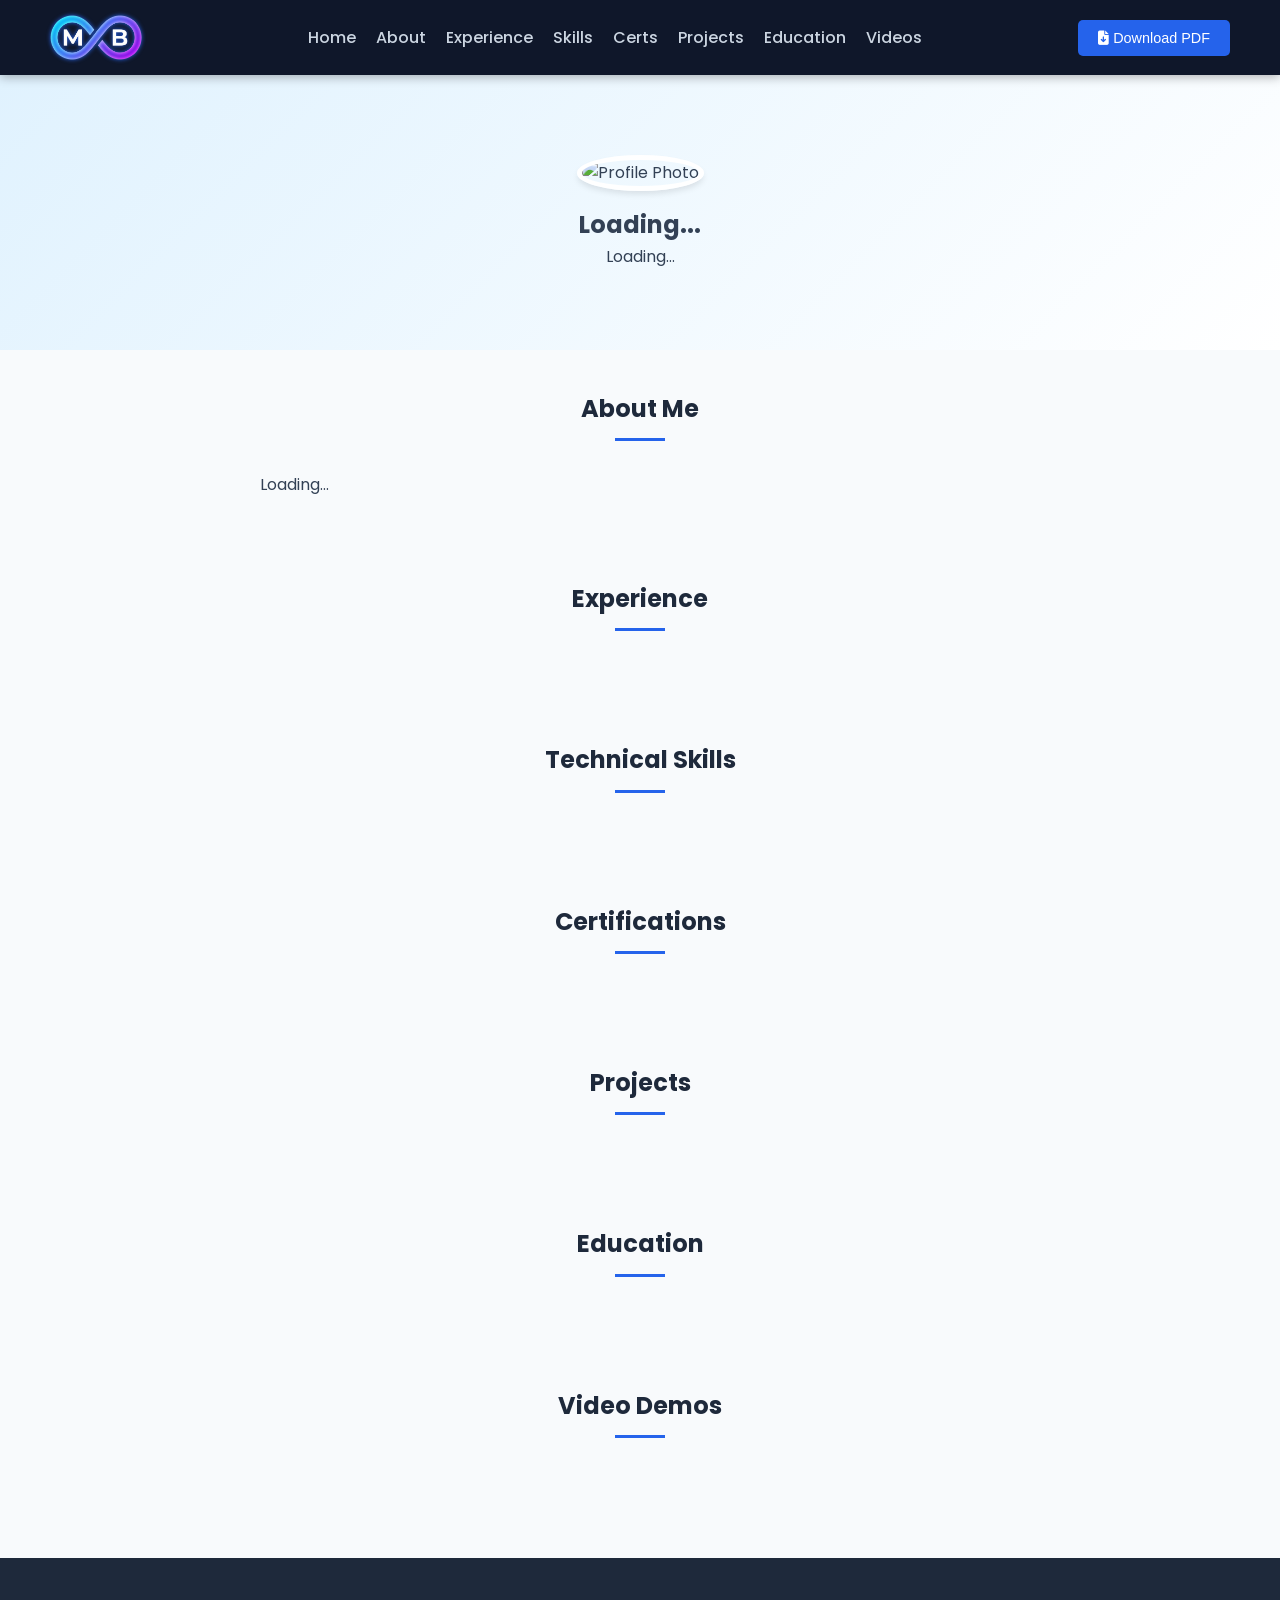
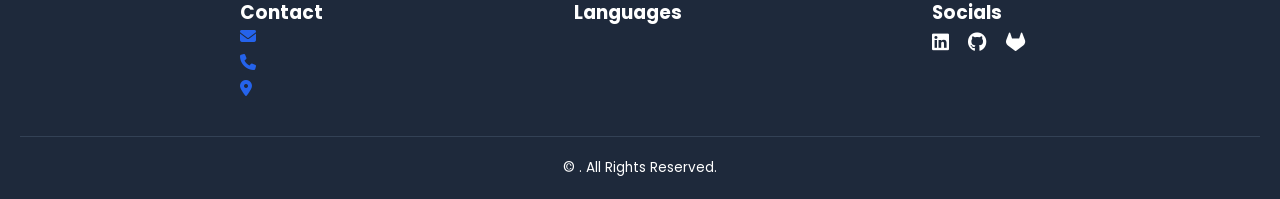
==== commit a05bd9e7: "Refactor html code" ====
--- a/index.html
+++ b/index.html
@@ -3,18 +3,19 @@
 <head>
     <meta charset="UTF-8">
     <meta name="viewport" content="width=device-width, initial-scale=1.0">
+    <meta name="description" content="Portfolio and CV of Marian Bodnar - Platform & DevOps Engineer">
     <title>Marian Bodnar | Platform & DevOps Engineer</title>
+
+    <link rel="preconnect" href="https://fonts.googleapis.com">
     <link href="https://fonts.googleapis.com/css2?family=Poppins:wght@300;400;600&display=swap" rel="stylesheet">
     <link rel="stylesheet" href="https://cdnjs.cloudflare.com/ajax/libs/font-awesome/6.4.0/css/all.min.css">
     <link rel="stylesheet" href="https://cdn.jsdelivr.net/gh/lipis/flag-icons@7.3.2/css/flag-icons.min.css">
+    <link rel="stylesheet" href="https://cdn.jsdelivr.net/gh/devicons/devicon@latest/devicon.min.css">
     <link rel="stylesheet" href="style.css">
-    
-    <script src="https://cdnjs.cloudflare.com/ajax/libs/html2pdf.js/0.10.1/html2pdf.bundle.min.js"></script>
+    <link rel="icon" type="image/png" href="images/logo/website-logo.png">
+
     <script src="https://cdnjs.cloudflare.com/ajax/libs/js-yaml/4.1.0/js-yaml.min.js"></script>
     <script src="https://cdn.jsdelivr.net/npm/marked/marked.min.js"></script>
-    <link rel="icon" type="image/png" href="images/logo/website-logo.png">
-
-    <link rel="stylesheet" type='text/css' href="https://cdn.jsdelivr.net/gh/devicons/devicon@latest/devicon.min.css" />
 </head>
 <body>
 
@@ -23,10 +24,10 @@
         <p>Generating PDF...</p>
     </div>
 
-    <nav class="navbar" data-html2canvas-ignore="true">
+    <nav class="navbar">
         <a href="#home" class="logo">
-          <img src="images/logo/website-logo.png" alt="Logo" class="logo-img">
-          <span class="logo-text"></span>
+            <img src="images/logo/website-logo.png" alt="Marian Bodnar Logo" class="logo-img">
+            <span class="logo-text"></span>
         </a>
         <ul class="nav-links">
             <li><a href="#home">Home</a></li>
@@ -38,7 +39,7 @@
             <li><a href="#education">Education</a></li>
             <li><a href="#videos">Videos</a></li>
         </ul>
-        <button id="downloadBtn" class="btn-primary">
+        <button id="downloadBtn" class="btn-primary" aria-label="Download CV as PDF">
             <i class="fas fa-file-download"></i> Download PDF
         </button>
     </nav>
@@ -47,13 +48,11 @@
         <div class="pdf-layout-wrapper">
             
             <aside class="pdf-sidebar" style="display: none;">
-                
                 <div class="sidebar-profile">
                     <img src="" id="sidebar-img" alt="Profile">
-                    <h2 id="sidebar-name">Name</h2>
-                    <p id="sidebar-role">Role</p>
+                    <h2 id="sidebar-name"></h2>
+                    <p id="sidebar-role"></p>
                 </div>
-
                 <div class="sidebar-section">
                     <h3>Contact</h3>
                     <div class="contact-list">
@@ -63,12 +62,10 @@
                         <p><i class="fab fa-linkedin"></i> <span id="sidebar-linkedin"></span></p>
                     </div>
                 </div>
-
                 <div class="sidebar-section">
                     <h3>Languages</h3>
                     <div id="sidebar-languages" class="languages-list"></div>
                 </div>
-
                 <div class="sidebar-section">
                     <h3>Skills</h3>
                     <div id="sidebar-skills" class="skill-tags sidebar-tags"></div>
@@ -79,7 +76,7 @@
                 
                 <section id="home" class="hero web-only">
                     <div class="hero-content">
-                        <img src="" alt="Profile" class="profile-img" id="profile-img">
+                        <img src="" alt="Profile Photo" class="profile-img" id="profile-img">
                         <h1 id="profile-name">Loading...</h1>
                         <p id="profile-role">Loading...</p>
                         <div class="pdf-contact-info">
@@ -90,9 +87,7 @@
 
                 <section id="about" class="section">
                     <h2>About Me</h2>
-                    <div id="about-content" class="markdown-content line-clamp">
-                        Loading...
-                    </div>
+                    <div id="about-content" class="markdown-content line-clamp">Loading...</div>
                     <button id="read-more-btn" class="read-more-btn web-only">Read More</button>
                 </section>
 
@@ -109,13 +104,13 @@
                 </section>
 
                 <section id="certs" class="section">
-                  <h2>Certifications</h2>
-                  <div class="cert-grid" id="cert-list"></div>
+                    <h2>Certifications</h2>
+                    <div class="cert-grid" id="cert-list"></div>
                 </section>
 
                 <section id="projects" class="section">
-                  <h2>Projects</h2>
-                  <div class="project-grid" id="project-list"></div>
+                    <h2>Projects</h2>
+                    <div class="project-grid" id="project-list"></div>
                 </section>
 
                 <section id="education" class="section">
@@ -124,13 +119,15 @@
                 </section>
 
                 <section id="videos" class="section">
-                  <h2>Video Demos</h2>
-                  <div id="video-list"></div>
+                    <h2>Video Demos</h2>
+                    <div id="video-list"></div>
                 </section>
 
-            </div> </div> </main>
+            </div> 
+        </div> 
+    </main>
 
-    <footer data-html2canvas-ignore="true">
+    <footer>
         <div class="footer-container">
             <div class="footer-col">
                 <h3>Contact</h3>
@@ -139,26 +136,27 @@
                 <p><i class="fas fa-map-marker-alt"></i> <span id="footer-location"></span></p>
             </div>
             <div class="footer-col">
-              <h3>Languages</h3>
-              <div id="footer-languages" class="languages-list"></div>
+                <h3>Languages</h3>
+                <div id="footer-languages" class="languages-list"></div>
             </div>
             <div class="footer-col">
                 <h3>Socials</h3>
                 <div class="social-icons">
-                    <a href="https://www.linkedin.com/in/marian-bodnar-411948261"><i class="fab fa-linkedin"></i></a>
-                    <a href="https://github.com/bmarian98"><i class="fab fa-github"></i></a>
-                    <a href="https://gitlab.com/devops-project23"><i class="fab fa-gitlab"></i></a>
+                    <a href="#" id="link-linkedin" target="_blank" aria-label="LinkedIn"><i class="fab fa-linkedin"></i></a>
+                    <a href="#" id="link-github" target="_blank" aria-label="GitHub"><i class="fab fa-github"></i></a>
+                    <a href="#" id="link-gitlab" target="_blank" aria-label="GitLab"><i class="fab fa-gitlab"></i></a>
                 </div>
             </div>
         </div>
         
         <div class="footer-bottom">
-            <p>
-                &copy; <span id="year"></span> <span id="footer-name"></span>. All Rights Reserved.
-            </p>
+            <p>&copy; <span id="year"></span> <span id="footer-name"></span>. All Rights Reserved.</p>
         </div>
     </footer>
 
+    <script src="https://cdnjs.cloudflare.com/ajax/libs/pdfmake/0.2.7/pdfmake.min.js"></script>
+    <script src="https://cdnjs.cloudflare.com/ajax/libs/pdfmake/0.2.7/vfs_fonts.js"></script>
+    
     <script src="generate_pdf.js"></script>
     <script src="script.js"></script>
 </body>
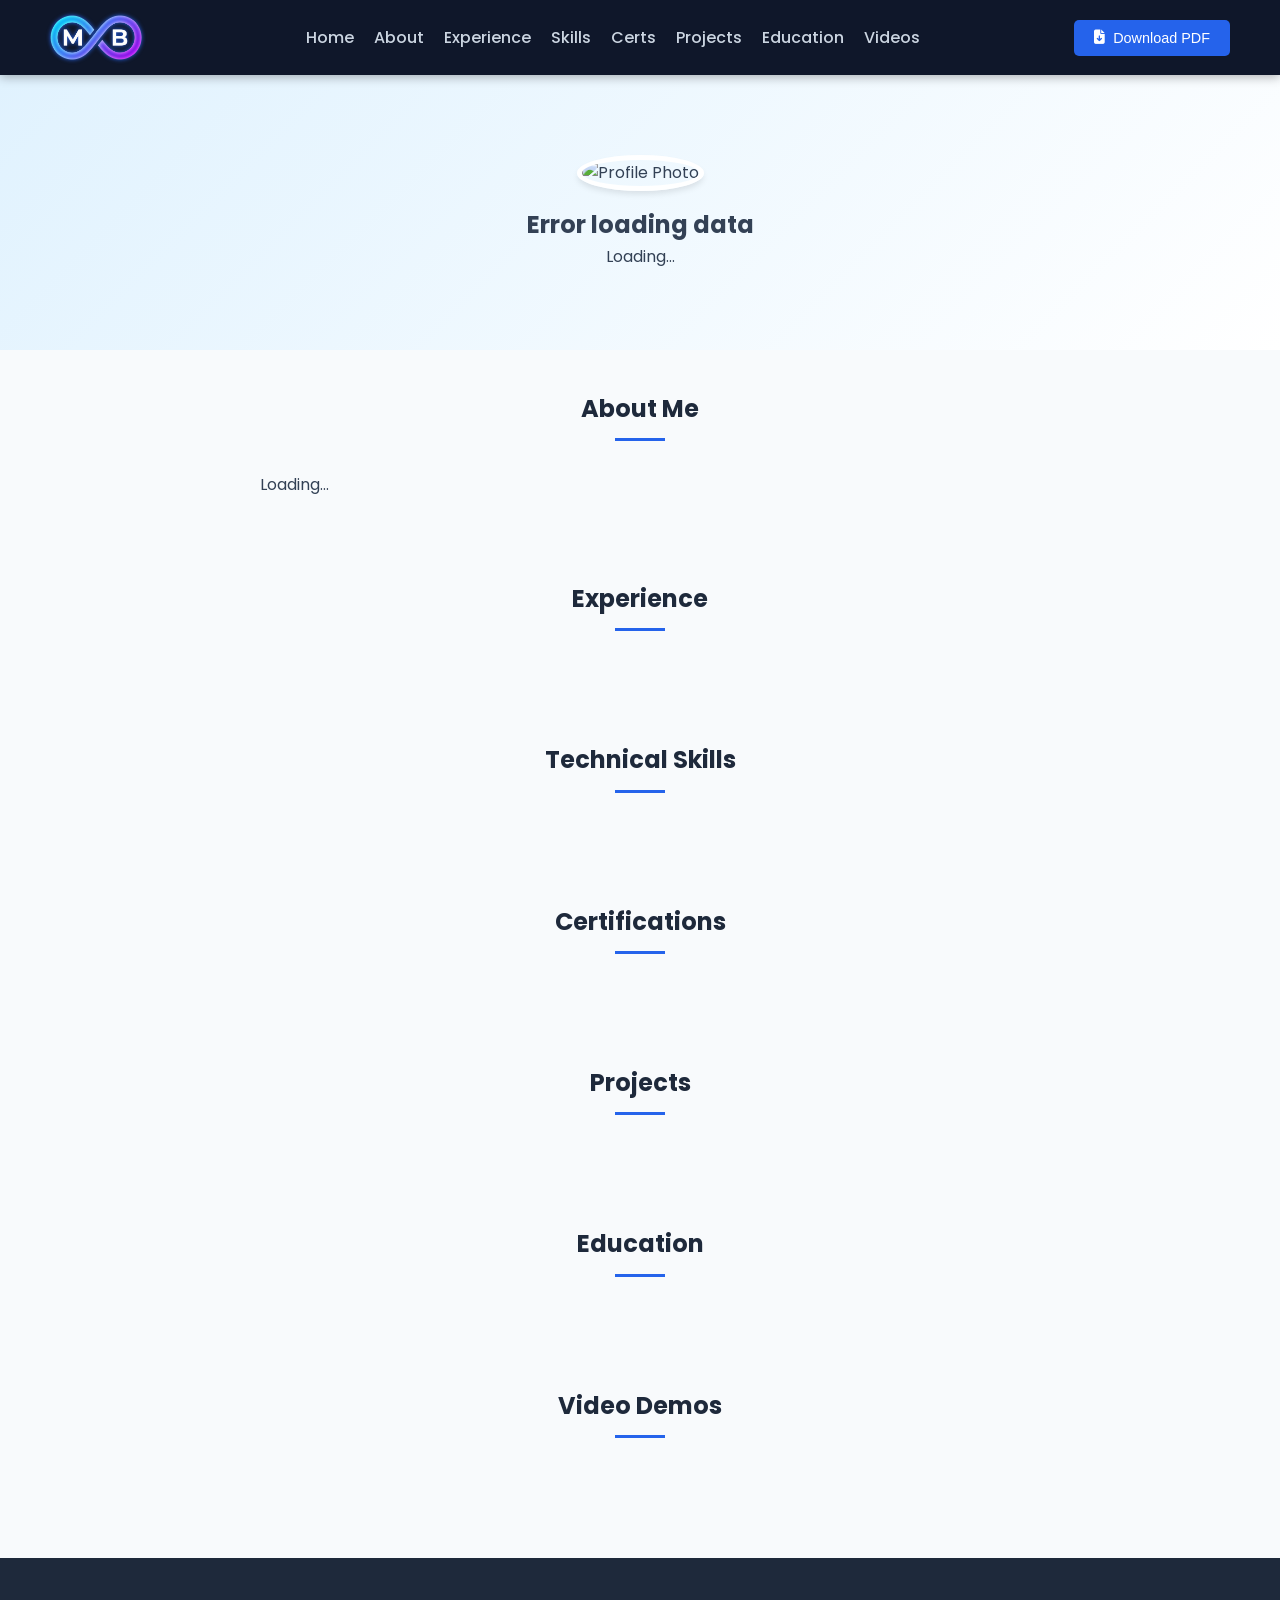
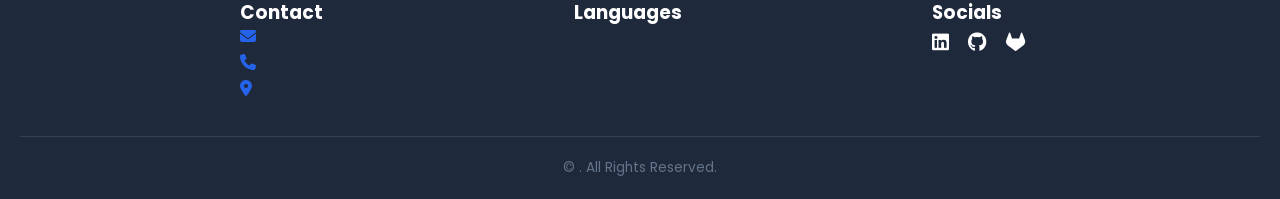
==== commit 3d66943c: "chore: reorganize website on versions" ====
--- a/index.html
+++ b/index.html
@@ -1,163 +1,14 @@
 <!DOCTYPE html>
 <html lang="en">
+
 <head>
-    <meta charset="UTF-8">
-    <meta name="viewport" content="width=device-width, initial-scale=1.0">
-    <meta name="description" content="Portfolio and CV of Marian Bodnar - Platform & DevOps Engineer">
-    <title>Marian Bodnar | Platform & DevOps Engineer</title>
+  <meta charset="UTF-8">
+  <title>Redirecting...</title>
+  <meta http-equiv="refresh" content="0; url=./v1/">
+</head>
 
-    <link rel="preconnect" href="https://fonts.googleapis.com">
-    <link href="https://fonts.googleapis.com/css2?family=Poppins:wght@300;400;600&display=swap" rel="stylesheet">
-    <link rel="stylesheet" href="https://cdnjs.cloudflare.com/ajax/libs/font-awesome/6.4.0/css/all.min.css">
-    <link rel="stylesheet" href="https://cdn.jsdelivr.net/gh/lipis/flag-icons@7.3.2/css/flag-icons.min.css">
-    <link rel="stylesheet" href="https://cdn.jsdelivr.net/gh/devicons/devicon@latest/devicon.min.css">
-    <link rel="stylesheet" href="style.css">
-    <link rel="icon" type="image/png" href="images/logo/website-logo.png">
+<body>
+  <p>If you are not redirected automatically, <a href="./v1/">click here</a>.</p>
+</body>
 
-    <script src="https://cdnjs.cloudflare.com/ajax/libs/js-yaml/4.1.0/js-yaml.min.js"></script>
-    <script src="https://cdn.jsdelivr.net/npm/marked/marked.min.js"></script>
-</head>
-<body>
-
-    <div id="loading" class="loading-overlay">
-        <div class="spinner"></div>
-        <p>Generating PDF...</p>
-    </div>
-
-    <nav class="navbar">
-        <a href="#home" class="logo">
-            <img src="images/logo/website-logo.png" alt="Marian Bodnar Logo" class="logo-img">
-            <span class="logo-text"></span>
-        </a>
-        <ul class="nav-links">
-            <li><a href="#home">Home</a></li>
-            <li><a href="#about">About</a></li>
-            <li><a href="#experience">Experience</a></li>
-            <li><a href="#skills">Skills</a></li>
-            <li><a href="#certs">Certs</a></li>
-            <li><a href="#projects">Projects</a></li>
-            <li><a href="#education">Education</a></li>
-            <li><a href="#videos">Videos</a></li>
-        </ul>
-        <button id="downloadBtn" class="btn-primary" aria-label="Download CV as PDF">
-            <i class="fas fa-file-download"></i> Download PDF
-        </button>
-    </nav>
-
-    <main id="content-to-print">
-        <div class="pdf-layout-wrapper">
-            
-            <aside class="pdf-sidebar" style="display: none;">
-                <div class="sidebar-profile">
-                    <img src="" id="sidebar-img" alt="Profile">
-                    <h2 id="sidebar-name"></h2>
-                    <p id="sidebar-role"></p>
-                </div>
-                <div class="sidebar-section">
-                    <h3>Contact</h3>
-                    <div class="contact-list">
-                        <p><i class="fas fa-envelope"></i> <span id="sidebar-email"></span></p>
-                        <p><i class="fas fa-phone"></i> <span id="sidebar-phone"></span></p>
-                        <p><i class="fas fa-map-marker-alt"></i> <span id="sidebar-location"></span></p>
-                        <p><i class="fab fa-linkedin"></i> <span id="sidebar-linkedin"></span></p>
-                    </div>
-                </div>
-                <div class="sidebar-section">
-                    <h3>Languages</h3>
-                    <div id="sidebar-languages" class="languages-list"></div>
-                </div>
-                <div class="sidebar-section">
-                    <h3>Skills</h3>
-                    <div id="sidebar-skills" class="skill-tags sidebar-tags"></div>
-                </div>
-            </aside>
-
-            <div class="pdf-main-content">
-                
-                <section id="home" class="hero web-only">
-                    <div class="hero-content">
-                        <img src="" alt="Profile Photo" class="profile-img" id="profile-img">
-                        <h1 id="profile-name">Loading...</h1>
-                        <p id="profile-role">Loading...</p>
-                        <div class="pdf-contact-info">
-                            <p id="pdf-contact-text"></p>
-                        </div>
-                    </div>
-                </section>
-
-                <section id="about" class="section">
-                    <h2>About Me</h2>
-                    <div id="about-content" class="markdown-content line-clamp">Loading...</div>
-                    <button id="read-more-btn" class="read-more-btn web-only">Read More</button>
-                </section>
-
-                <section id="experience" class="section">
-                    <h2>Experience</h2>
-                    <div class="timeline-container markdown-content" id="experience-list"></div>
-                </section>
-
-                <section id="skills" class="section web-only">
-                    <h2>Technical Skills</h2>
-                    <div class="skills-container-single">
-                        <div class="skill-tags centered-tags" id="skills-list"></div>
-                    </div>
-                </section>
-
-                <section id="certs" class="section">
-                    <h2>Certifications</h2>
-                    <div class="cert-grid" id="cert-list"></div>
-                </section>
-
-                <section id="projects" class="section">
-                    <h2>Projects</h2>
-                    <div class="project-grid" id="project-list"></div>
-                </section>
-
-                <section id="education" class="section">
-                    <h2>Education</h2>
-                    <div class="timeline-container" id="education-list"></div>
-                </section>
-
-                <section id="videos" class="section">
-                    <h2>Video Demos</h2>
-                    <div id="video-list"></div>
-                </section>
-
-            </div> 
-        </div> 
-    </main>
-
-    <footer>
-        <div class="footer-container">
-            <div class="footer-col">
-                <h3>Contact</h3>
-                <p><i class="fas fa-envelope"></i> <span id="footer-email"></span></p>
-                <p><i class="fas fa-phone"></i> <span id="footer-phone"></span></p>
-                <p><i class="fas fa-map-marker-alt"></i> <span id="footer-location"></span></p>
-            </div>
-            <div class="footer-col">
-                <h3>Languages</h3>
-                <div id="footer-languages" class="languages-list"></div>
-            </div>
-            <div class="footer-col">
-                <h3>Socials</h3>
-                <div class="social-icons">
-                    <a href="#" id="link-linkedin" target="_blank" aria-label="LinkedIn"><i class="fab fa-linkedin"></i></a>
-                    <a href="#" id="link-github" target="_blank" aria-label="GitHub"><i class="fab fa-github"></i></a>
-                    <a href="#" id="link-gitlab" target="_blank" aria-label="GitLab"><i class="fab fa-gitlab"></i></a>
-                </div>
-            </div>
-        </div>
-        
-        <div class="footer-bottom">
-            <p>&copy; <span id="year"></span> <span id="footer-name"></span>. All Rights Reserved.</p>
-        </div>
-    </footer>
-
-    <script src="https://cdnjs.cloudflare.com/ajax/libs/pdfmake/0.2.7/pdfmake.min.js"></script>
-    <script src="https://cdnjs.cloudflare.com/ajax/libs/pdfmake/0.2.7/vfs_fonts.js"></script>
-    
-    <script src="generate_pdf.js"></script>
-    <script src="script.js"></script>
-</body>
 </html>
